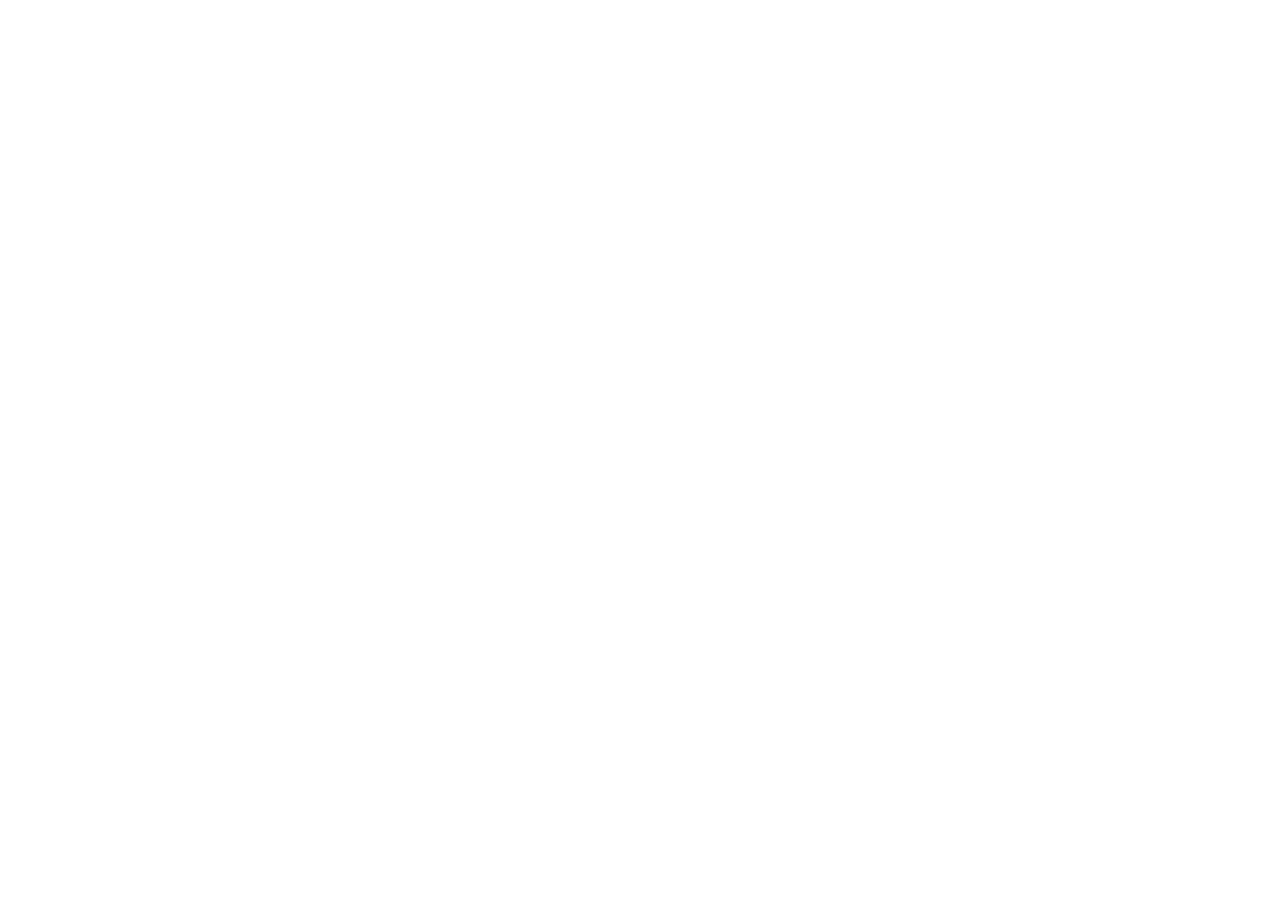
==== index.html @ a8587a1c "cambios actualizados" ====
<!DOCTYPE html>
<html lang="en">
<head>
    <meta charset="UTF-8">
    <meta http-equiv="X-UA-Compatible" content="IE=edge">
    <meta name="viewport" content="width=device-width, initial-scale=1.0">
    <title>Document</title>
</head>
<body>
    
</body>
</html>
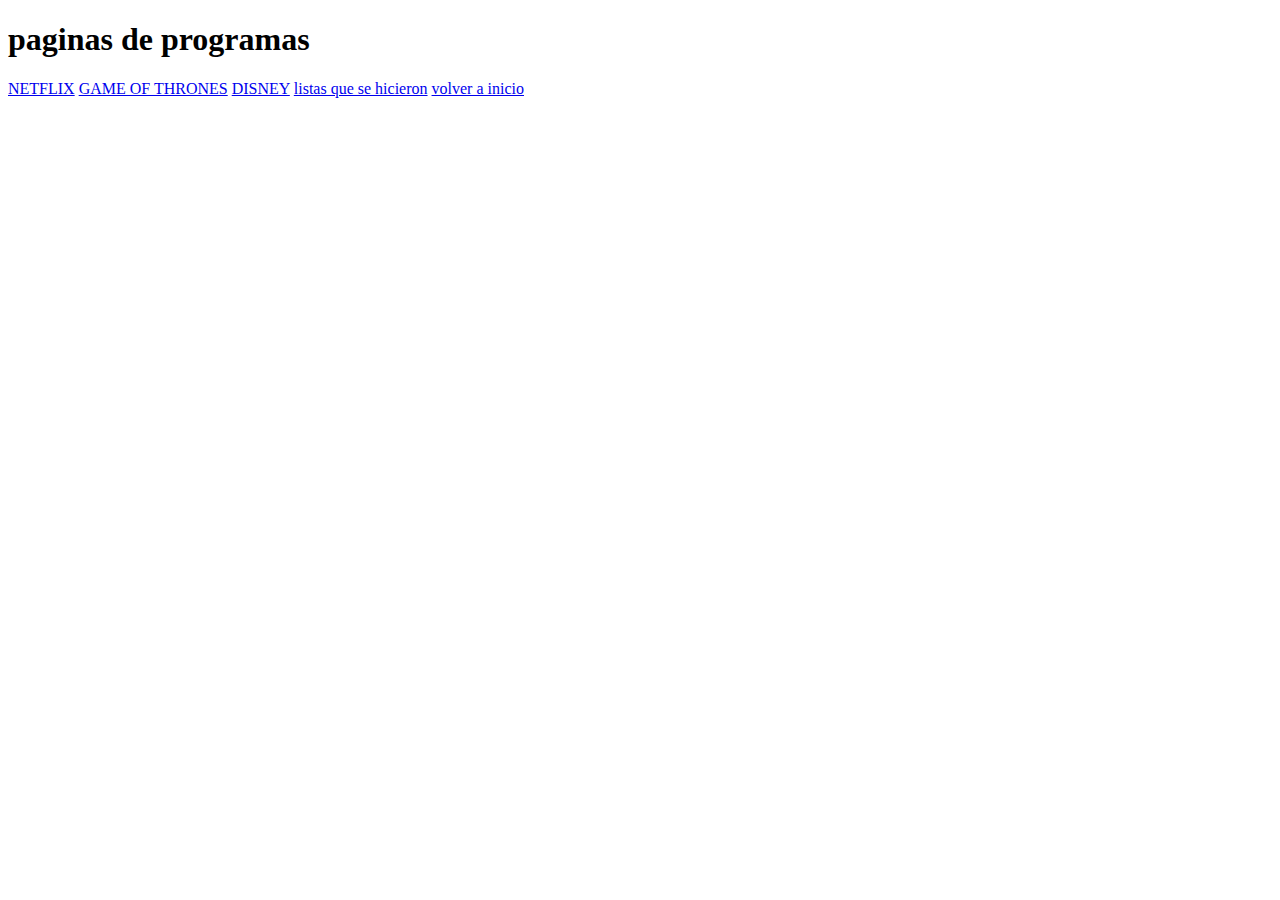
==== commit 4646cf15: "finales" ====
--- a/index.html
+++ b/index.html
@@ -4,9 +4,18 @@
     <meta charset="UTF-8">
     <meta http-equiv="X-UA-Compatible" content="IE=edge">
     <meta name="viewport" content="width=device-width, initial-scale=1.0">
-    <title>Document</title>
+    <title>las paginas que tenemos</title>
+    <link rel="stylesheet" href="./index.css">
 </head>
 <body>
-    
+    <h1>
+       paginas de programas
+    </h1>
+    <a href="./netflix.html">NETFLIX</a>
+    <a href="./gamesofthrones.html">GAME OF THRONES</a>
+    <a href="./diney.html">DISNEY</a>
+    <a href="../listas.html">listas que se hicieron</a>
+
+    <a href="../etiquetas(a).html">volver a inicio</a>
 </body>
 </html>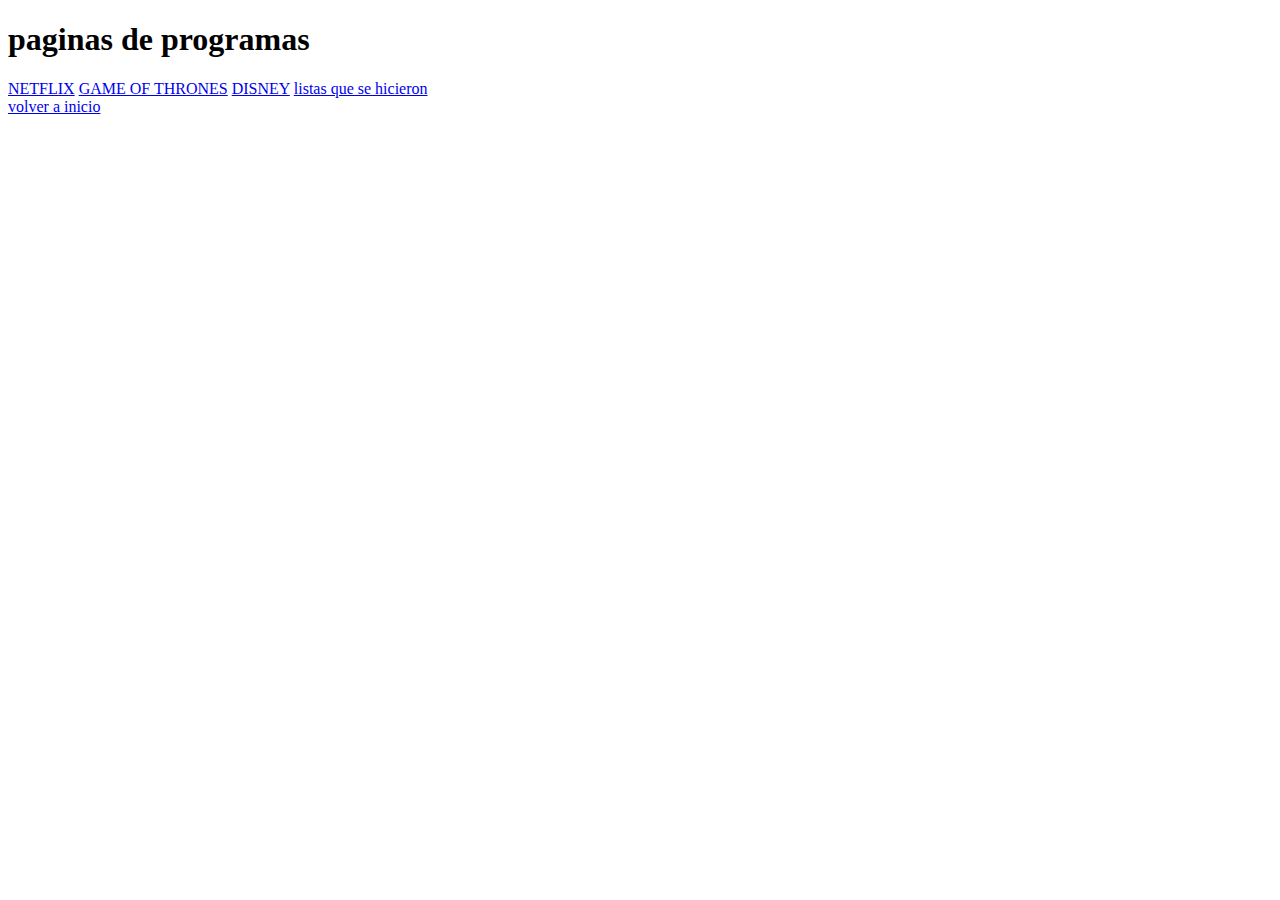
==== commit 846fd5cb: "cambios" ====
--- a/index.html
+++ b/index.html
@@ -7,14 +7,16 @@
     <title>las paginas que tenemos</title>
     <link rel="stylesheet" href="./index.css">
 </head>
-<body>
-    <h1>
-       paginas de programas
-    </h1>
-    <a href="./netflix.html">NETFLIX</a>
-    <a href="./gamesofthrones.html">GAME OF THRONES</a>
-    <a href="./diney.html">DISNEY</a>
-    <a href="../listas.html">listas que se hicieron</a>
+<li>
+    <h1>paginas de programas </h1>
+    <li> 
+        <a href="./netflix.html">NETFLIX</a>
+        <a href="./gamesofthrones.html">GAME OF THRONES</a>
+        <a href="./diney.html">DISNEY</a>
+        <a href="../listas.html">listas que se hicieron</a>
+    </li>
+
+    
 
     <a href="../etiquetas(a).html">volver a inicio</a>
 </body>
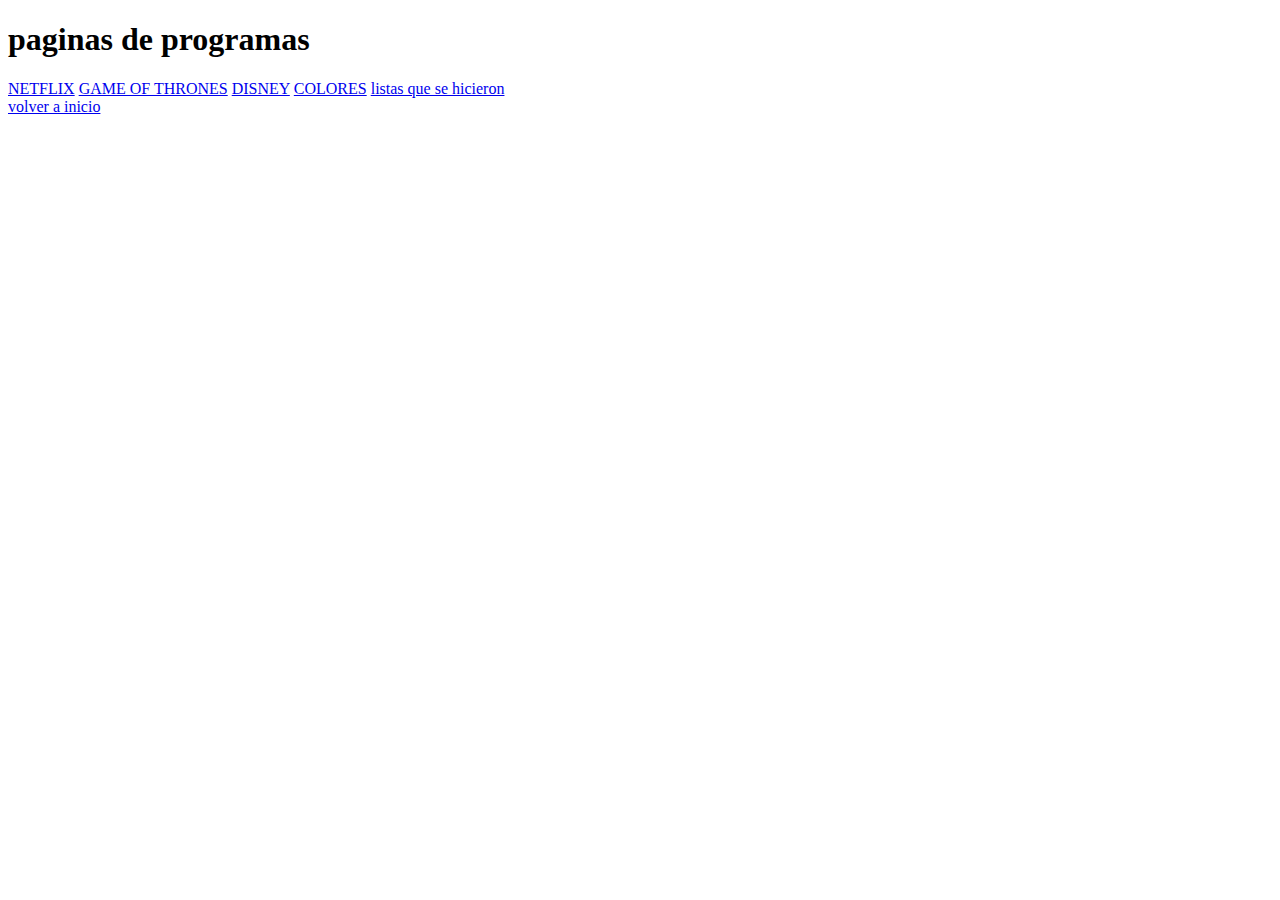
==== commit e17d4678: "actualizados" ====
--- a/index.html
+++ b/index.html
@@ -7,17 +7,15 @@
     <title>las paginas que tenemos</title>
     <link rel="stylesheet" href="./index.css">
 </head>
-<li>
     <h1>paginas de programas </h1>
     <li> 
         <a href="./netflix.html">NETFLIX</a>
         <a href="./gamesofthrones.html">GAME OF THRONES</a>
         <a href="./diney.html">DISNEY</a>
-        <a href="../listas.html">listas que se hicieron</a>
+        <a href="colores.html">COLORES</a>
+        <a href="./listas.html">listas que se hicieron</a>
     </li>
 
-    
-
-    <a href="../etiquetas(a).html">volver a inicio</a>
+    <a href="./etiquetas(a).html">volver a inicio</a>
 </body>
 </html>